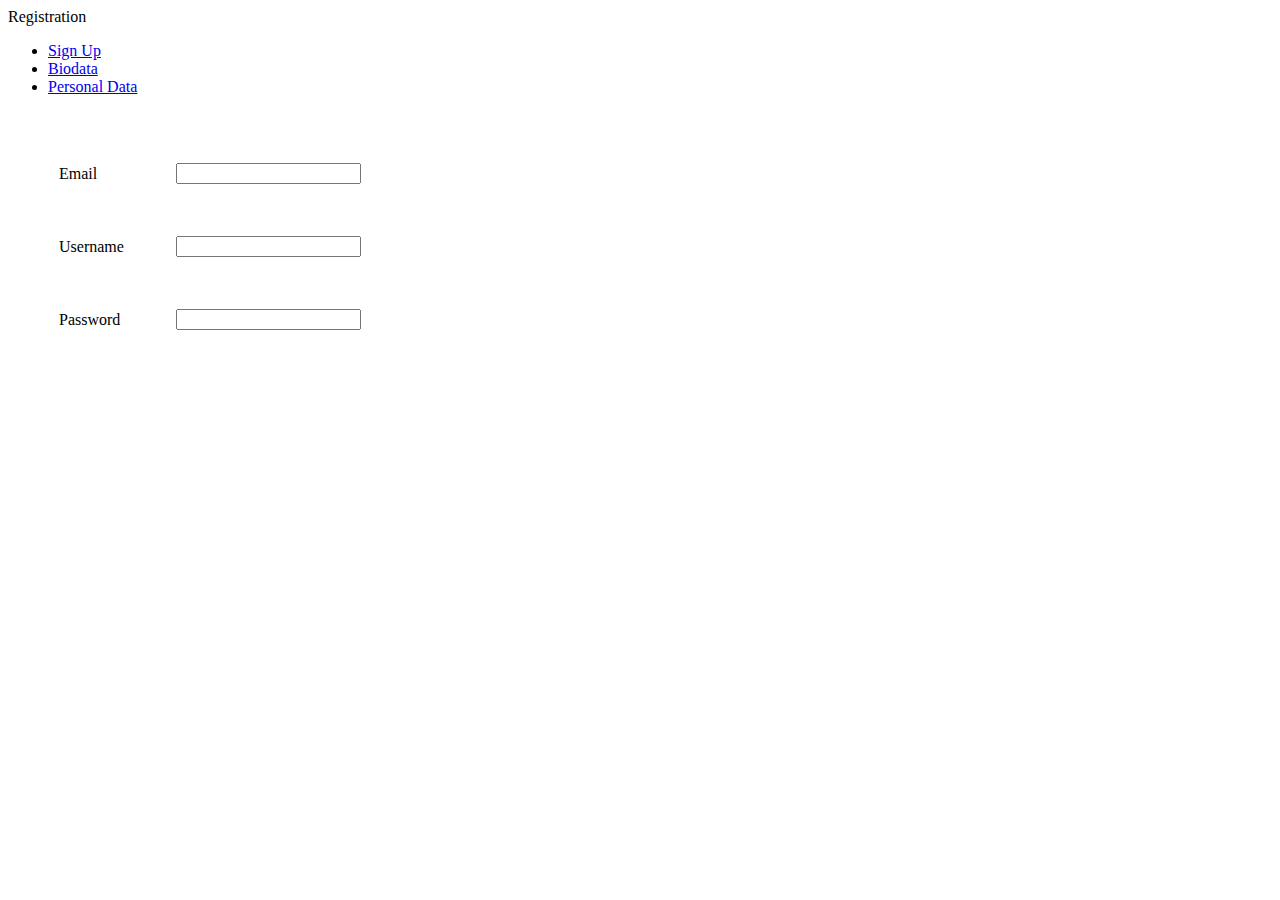
==== index1.html @ 93ef3bc8 "Create index1.html" ====
<!DOCTYPE html>
<html lang="en">
<head>
    <meta charset="UTF-8">
    <meta http-equiv="X-UA-Compatible" content="IE=edge">
    <meta name="viewport" content="width=device-width, initial-scale=1.0">
    <title>Dashboard</title>
    <link rel="stylesheet" href="styletgs.css">
</head>
<body>
    <div class="content">
        <div class="sidebar">
            <header>Registration</header>
            <ul>
                <li><a href="Signup.html">Sign Up</a></li>
                <li><a href="biodata.html">Biodata</a></li>
                <li><a href="person.html">Personal Data</a></li>
            </ul>
        </div>
        <div class="signup">
          <div class="form">
            <table cellspacing="50">
                <tr>
                    <td>Email</td>
                    <td><input type="email"></td>
                </tr>
                <tr>
                    <td>Username</td>
                    <td><input type="text"></td>
                </tr>
                <tr>
                    <td>Password</td>
                    <td><input type="password"></td>
                </tr>
            </table>
          </div>
        </div>
    </div>
</body>
</html>
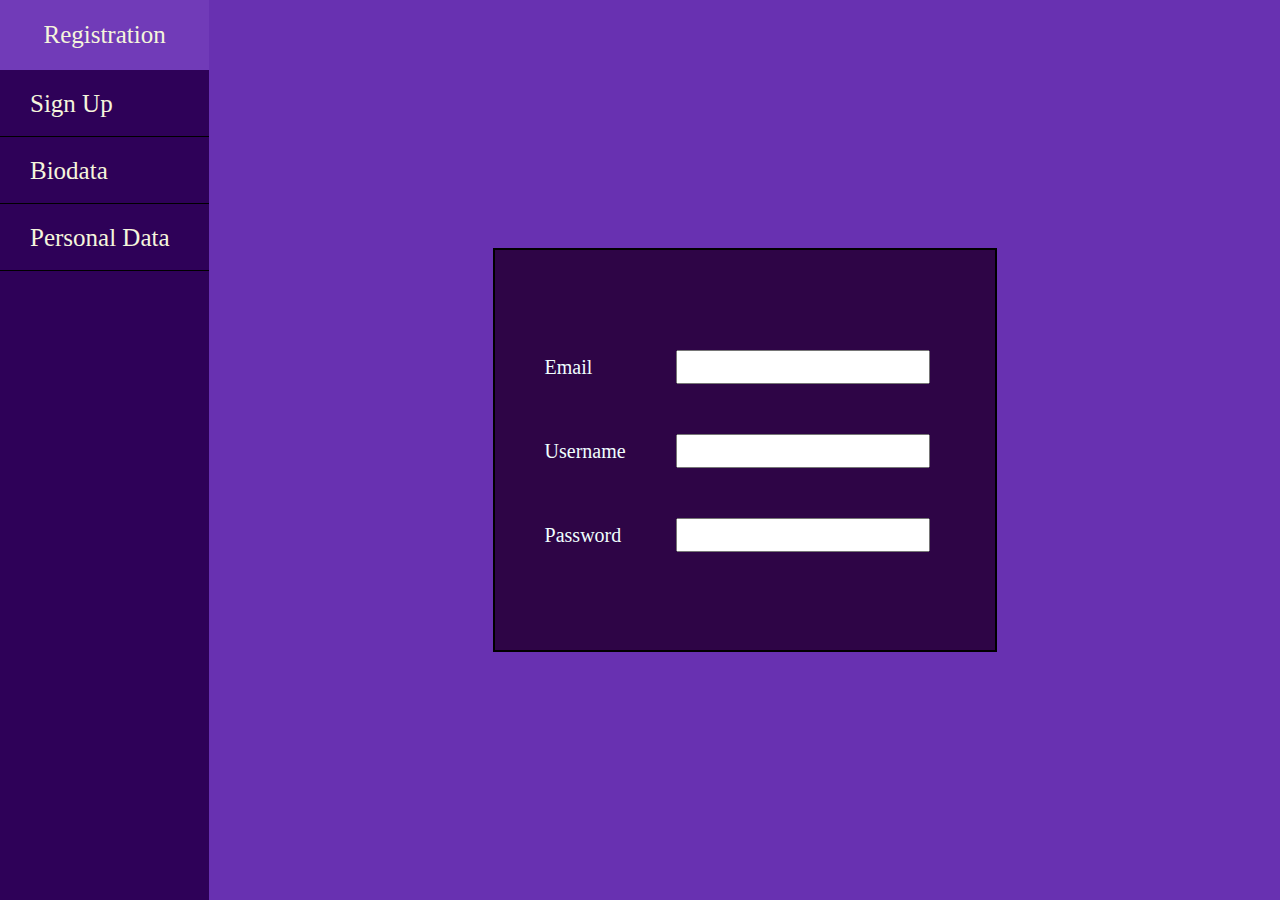
==== commit 386812d2: "Update index1.html" ====
--- a/index1.html
+++ b/index1.html
@@ -5,7 +5,7 @@
     <meta http-equiv="X-UA-Compatible" content="IE=edge">
     <meta name="viewport" content="width=device-width, initial-scale=1.0">
     <title>Dashboard</title>
-    <link rel="stylesheet" href="styletgs.css">
+    <link rel="stylesheet" href="style.css">
 </head>
 <body>
     <div class="content">
--- a/style.css
+++ b/style.css
@@ -0,0 +1,92 @@
+body {
+    font-family: Georgia, 'Times New Roman', Times, serif;
+}
+*{
+    margin: 0;
+    padding: 0;
+    list-style: none;
+    text-decoration: none;
+}
+.content {
+    display: flex;
+}
+.sidebar {
+    width: 250px;
+    height: 100vh;
+    background-color: rgb(46, 1, 88);
+}
+.sidebar header {
+    font-size: 25px;
+    color: beige;
+    text-align: center;
+    line-height: 70px;
+    background-color: rgb(113, 59, 184);
+    user-select: none;
+}
+.sidebar ul a{
+    display: block;
+    height: 100%;
+    width: 100%;
+    line-height: 65px;
+    font-size: 25px;
+    color: beige;
+    padding-left: 30px;
+    box-sizing: border-box;
+    border-top: 1px solid rgb(46, 1, 88);
+    border-bottom: 1px solid black;   
+}
+.sidebar ul li a{
+    transition: all 0.5s;
+}
+.sidebar ul li a:hover{
+    padding-left: 60px;
+}
+.signup{
+    width: 100%;
+    background-color:rgb(104, 49, 177);
+    display: flex;
+    justify-content: center;
+    align-items: center;
+}
+.form{
+    width: 500px;
+    height: 400px;
+    background-color:rgb(46, 5, 70);
+    border: 2px solid black;
+}
+table{
+    margin-top: 50px;
+    color: azure;
+    font-size: 20px;
+}
+input{
+    width: 250px;
+    height: 30px;
+}
+.form2{
+    width: 700px;
+    height: 500px;
+    background-color:rgb(36, 0, 53);
+    border: 2px solid black;
+}
+.form2 table{
+    margin-top: 0px;
+}
+.form2 table tr td input{
+    width: 400px;
+    height: 30px;
+}
+.form3{
+    width: 900px;
+    height: 800px;
+    background-color:rgb(36, 0, 53);
+    border: 2px solid black;
+}
+
+.form3 table tr td input{
+    width: 400px;
+    height: 20px;
+}
+.form3 table{
+    margin-top: 0px;
+}
